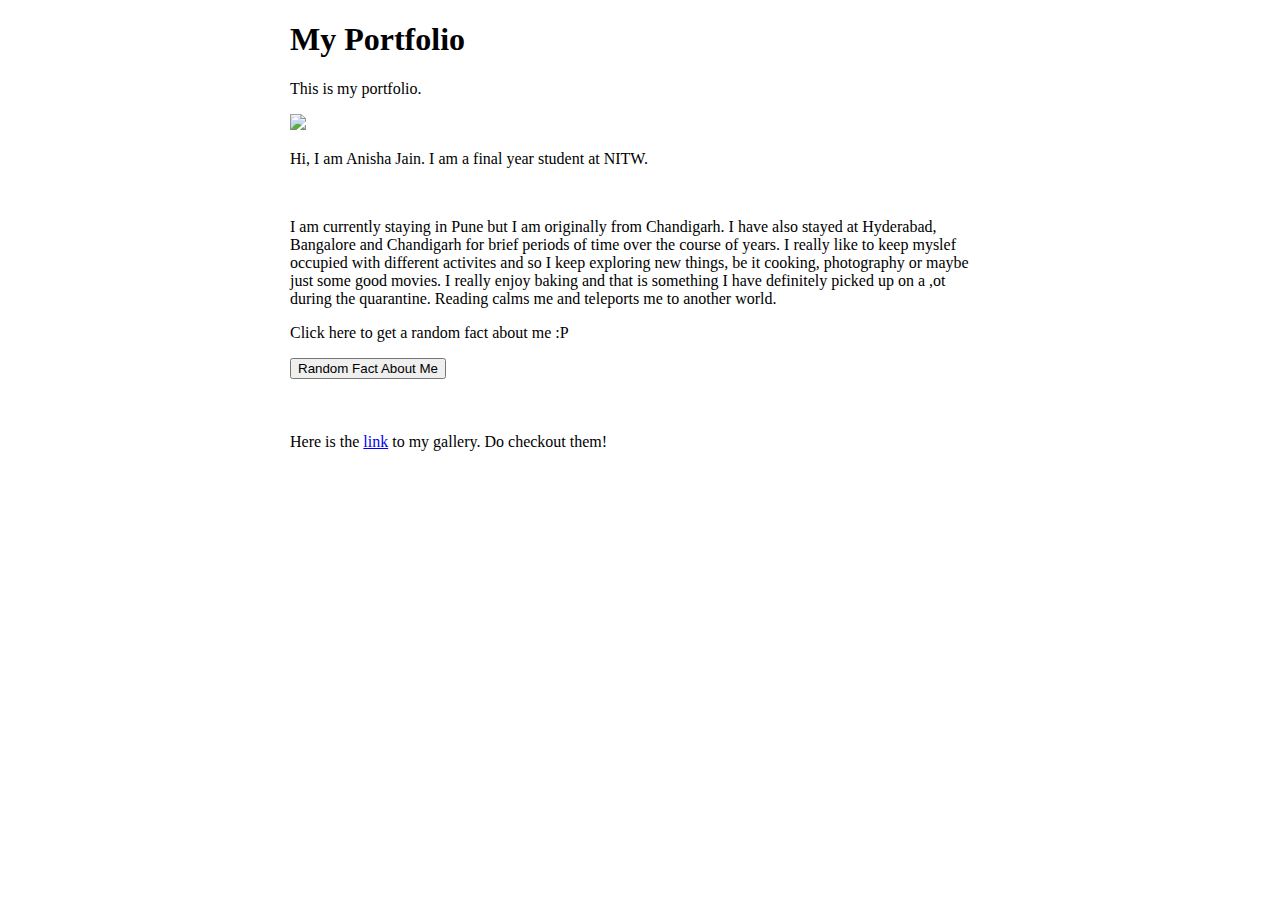
==== portfolio/src/main/webapp/index.html @ fbd3294d "Add gallery page" ====
<!DOCTYPE html>
<html>
  <head>
    <meta charset="UTF-8">
    <title>Portfolio</title>
    <link rel="stylesheet" href="style.css">
    <script src="script.js"></script>
  </head>
  <body>
    <div id="content">
      <h1>My Portfolio</h1>
      <p>This is my portfolio.</p>
      <img src="/images/Anisha_Jain_Avatar.png"/>
      <p>Hi, I am Anisha Jain. I am a final year student at NITW.</p>
      <br>
      <p>
          I am currently staying in Pune but I am originally from Chandigarh.
          I have also stayed at Hyderabad, Bangalore and Chandigarh for brief periods of time over the course of years.
          I really like to keep myslef occupied with different activites and so I keep exploring new things, be it cooking, photography or maybe just some good movies.
          I really enjoy baking and that is something I have definitely picked up on a ,ot during the quarantine.
          Reading calms me and teleports me to another world.
      </p>
      <p>Click here to get a random fact about me :P</p>
      <button onclick="addRandomFact()">Random Fact About Me</button>
      <div id="fact-container"></div>
      <br>
      <p>
          Here is the <a href = "images.html">link</a> to my gallery. Do checkout them!
      </p>
    </div>
  </body>
</html>
---- portfolio/src/main/webapp/style.css ----
#content {
  margin-left: auto;
  margin-right: auto;
  width: 700px;
}

#fact-container {
  margin-top: 20px;
}
.row {
  display: flex;
  flex-wrap: wrap;
  padding: 0 4px;
}
.header {
  text-align: center;
  padding: 32px;
}

/* Create two equal columns that floats next to each other */
.column {
  float: left;
  width: 100%;
  padding: 10px;
}

.column img {
  margin-top: 12px;
}

/* Clear floats after the columns */
.row:after {
  content: "";
  display: table;
  clear: both;
}
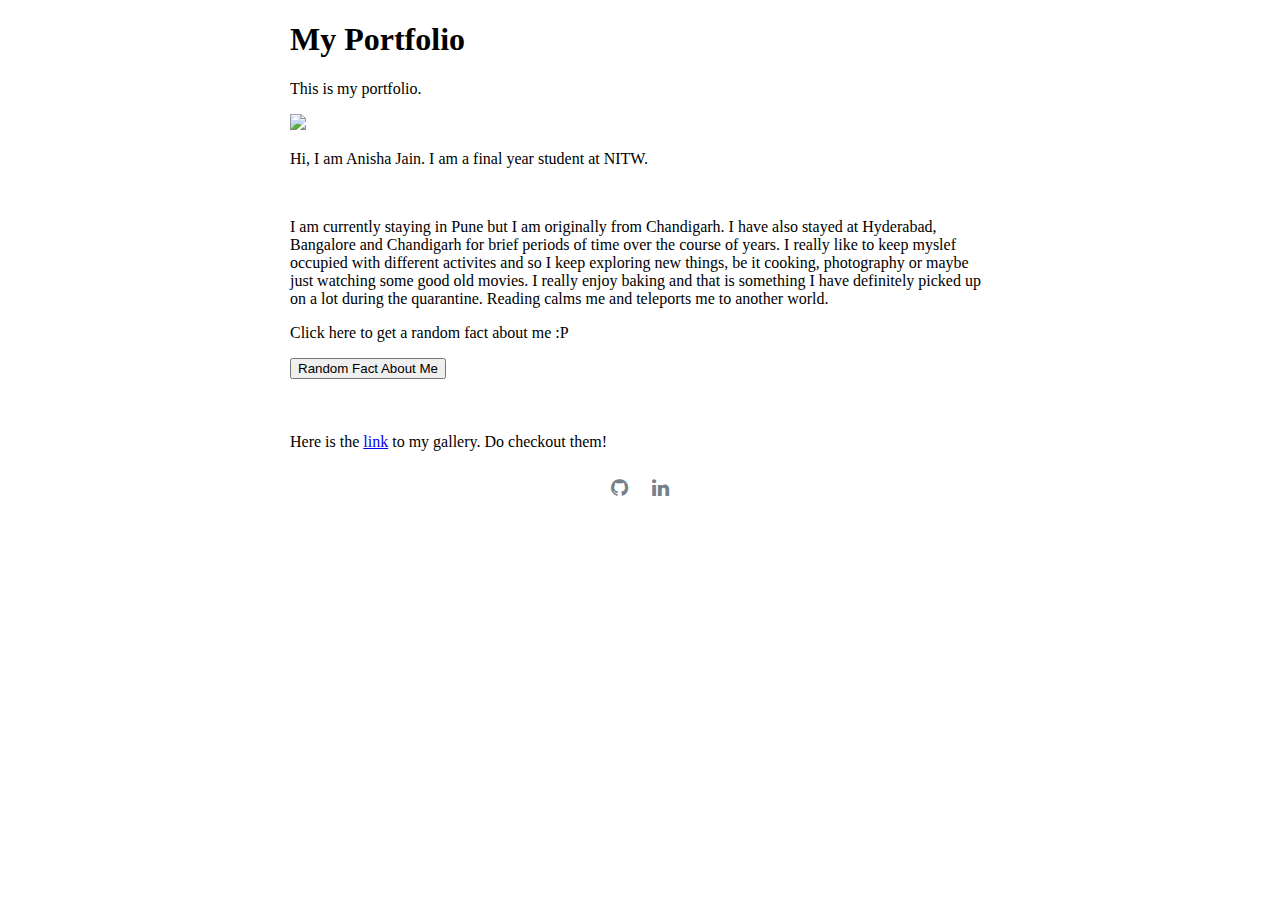
==== commit db716760: "Add social media profile and more images to gallery" ====
--- a/portfolio/src/main/webapp/index.html
+++ b/portfolio/src/main/webapp/index.html
@@ -3,7 +3,8 @@
   <head>
     <meta charset="UTF-8">
     <title>Portfolio</title>
-    <link rel="stylesheet" href="style.css">
+    <link rel="stylesheet" href="css/style.css">
+    <link rel="stylesheet" href="https://cdnjs.cloudflare.com/ajax/libs/font-awesome/4.7.0/css/font-awesome.min.css">
     <script src="script.js"></script>
   </head>
   <body>
@@ -16,8 +17,8 @@
       <p>
           I am currently staying in Pune but I am originally from Chandigarh.
           I have also stayed at Hyderabad, Bangalore and Chandigarh for brief periods of time over the course of years.
-          I really like to keep myslef occupied with different activites and so I keep exploring new things, be it cooking, photography or maybe just some good movies.
-          I really enjoy baking and that is something I have definitely picked up on a ,ot during the quarantine.
+          I really like to keep myslef occupied with different activites and so I keep exploring new things, be it cooking, photography or maybe just watching some good old movies.
+          I really enjoy baking and that is something I have definitely picked up on a lot during the quarantine.
           Reading calms me and teleports me to another world.
       </p>
       <p>Click here to get a random fact about me :P</p>
@@ -27,6 +28,20 @@
       <p>
           Here is the <a href = "images.html">link</a> to my gallery. Do checkout them!
       </p>
+      
+    <footer>
+        <div class="social" align="center">
+            <ul>
+                <li>
+                    <a href="https://github.com/anishajain22" target="_blank"><i class="fa fa-github"></i></a>                    
+                </li>
+                <li>
+                    <a href="https://www.linkedin.com/in/anisha-jain-04337b187 " target="_blank"><i class="fa fa-linkedin"></i></a>
+                </li>
+            </ul>
+        </div>
+    </footer>
     </div>
+
   </body>
 </html>
--- a/portfolio/src/main/webapp/css/style.css
+++ b/portfolio/src/main/webapp/css/style.css
@@ -0,0 +1,87 @@
+#content {
+  margin-left: auto;
+  margin-right: auto;
+  width: 700px;
+}
+
+#fact-container {
+  margin-top: 20px;
+}
+.row {
+  display: flex;
+  flex-wrap: wrap;
+  padding: 0 4px;
+}
+
+/* Create four equal columns that sits next to each other */
+.column {
+  flex: 25%;
+  max-width: 25%;
+}
+
+.column img {
+  margin-top: 0px;
+  vertical-align: middle;
+  width: 100%;
+}
+
+.social {
+  text-align: center
+}
+
+.social ul {
+  margin: 5px 0 0 0;
+  padding: 0
+}
+
+.social li {
+  display: inline-block;
+  font-size: 1.25em;
+  list-style: none
+}
+
+.social a {
+  display: block;
+  color: #74808a;
+  padding: 10px
+}
+
+.social a:hover {
+  color: #3498db
+}
+
+.copyright {
+  padding-top: 20px
+}
+
+.copyright p {
+  margin: 0;
+  color: #74808a
+}
+
+/* Responsive layout - makes a two column-layout instead of four columns */
+@media screen and (max-width: 800px) {
+  .column {
+    flex: 50%;
+    max-width: 50%;
+  }
+}
+
+/* Responsive layout - makes the two columns stack on top of each other instead of next to each other */
+@media screen and (max-width: 600px) {
+  .column {
+    flex: 100%;
+    max-width: 100%;
+  }
+}
+
+.column img {
+  margin-top: 2px;
+}
+
+/* Clear floats after the columns */
+.row:after {
+  content: "";
+  display: table;
+  clear: both;
+}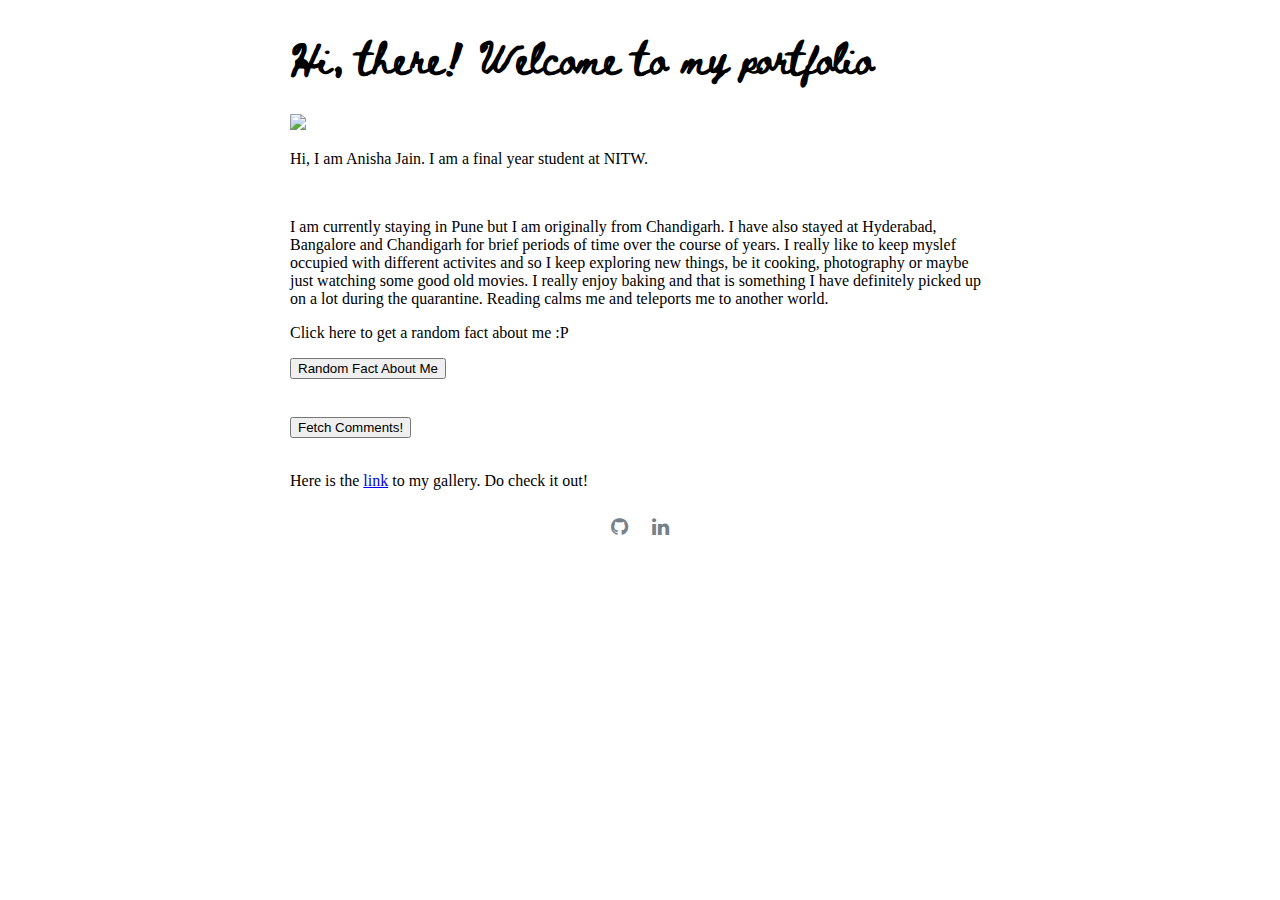
==== commit d9f75dfd: "Add code for fetching comments  and css properties" ====
--- a/portfolio/src/main/webapp/index.html
+++ b/portfolio/src/main/webapp/index.html
@@ -5,12 +5,12 @@
     <title>Portfolio</title>
     <link rel="stylesheet" href="css/style.css">
     <link rel="stylesheet" href="https://cdnjs.cloudflare.com/ajax/libs/font-awesome/4.7.0/css/font-awesome.min.css">
+    <link href="https://fonts.googleapis.com/css2?family=Beth+Ellen&display=swap" rel="stylesheet">
     <script src="script.js"></script>
   </head>
   <body>
     <div id="content">
-      <h1>My Portfolio</h1>
-      <p>This is my portfolio.</p>
+      <h1>Hi, there! Welcome to my portfolio</h1>
       <img src="/images/Anisha_Jain_Avatar.png"/>
       <p>Hi, I am Anisha Jain. I am a final year student at NITW.</p>
       <br>
@@ -24,9 +24,15 @@
       <p>Click here to get a random fact about me :P</p>
       <button onclick="addRandomFact()">Random Fact About Me</button>
       <div id="fact-container"></div>
+      
+      <br>
+
+      <button onclick="loadComments()">Fetch Comments!</button>
+      <div id="comments-container"></div>
+
       <br>
       <p>
-          Here is the <a href = "images.html">link</a> to my gallery. Do checkout them!
+          Here is the <a href = "images.html">link</a> to my gallery. Do check it out!
       </p>
       
     <footer>
--- a/portfolio/src/main/webapp/css/style.css
+++ b/portfolio/src/main/webapp/css/style.css
@@ -1,9 +1,15 @@
+body {
+  background-image: url("/images/background.jpg");
+}
 #content {
   margin-left: auto;
   margin-right: auto;
   width: 700px;
+  background-color: white;
 }
-
+h1{
+    font-family: "Beth Ellen";
+}
 #fact-container {
   margin-top: 20px;
 }
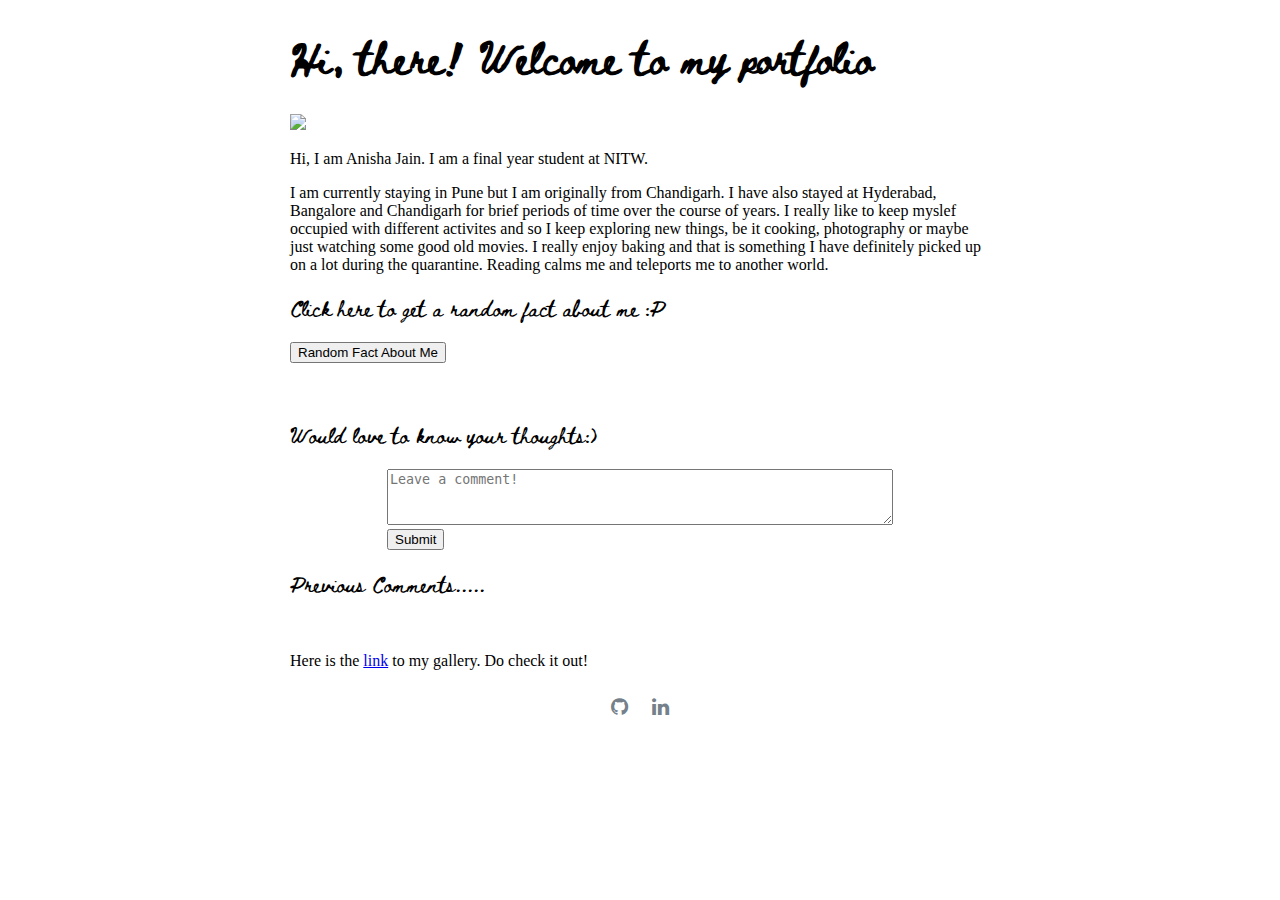
==== commit a83b8d8f: "Work on Yash's comments" ====
--- a/portfolio/src/main/webapp/index.html
+++ b/portfolio/src/main/webapp/index.html
@@ -8,12 +8,11 @@
     <link href="https://fonts.googleapis.com/css2?family=Beth+Ellen&display=swap" rel="stylesheet">
     <script src="script.js"></script>
   </head>
-  <body>
+  <body onload="loadComments()">
     <div id="content">
       <h1>Hi, there! Welcome to my portfolio</h1>
       <img src="/images/Anisha_Jain_Avatar.png"/>
       <p>Hi, I am Anisha Jain. I am a final year student at NITW.</p>
-      <br>
       <p>
           I am currently staying in Pune but I am originally from Chandigarh.
           I have also stayed at Hyderabad, Bangalore and Chandigarh for brief periods of time over the course of years.
@@ -21,13 +20,21 @@
           I really enjoy baking and that is something I have definitely picked up on a lot during the quarantine.
           Reading calms me and teleports me to another world.
       </p>
-      <p>Click here to get a random fact about me :P</p>
+      <p style="font-family:'Beth Ellen'">Click here to get a random fact about me :P</p>
       <button onclick="addRandomFact()">Random Fact About Me</button>
       <div id="fact-container"></div>
       
       <br>
-
-      <button onclick="loadComments()">Fetch Comments!</button>
+      <p style="font-family:'Beth Ellen'">Would love to know your thoughts:)</p>
+      <div class="form">
+        <form action="/data" method="POST">
+            <textarea name="text-input" placeholder="Leave a comment!" style="margin: 0px; width: 500px; height: 50px;"></textarea>
+            <br>
+            <input type="submit" />
+        </form>
+      </div>
+      
+      <p style="font-family:'Beth Ellen'">Previous Comments.....</p>
       <div id="comments-container"></div>
 
       <br>
--- a/portfolio/src/main/webapp/css/style.css
+++ b/portfolio/src/main/webapp/css/style.css
@@ -10,8 +10,31 @@
 h1{
     font-family: "Beth Ellen";
 }
+div.form
+{
+    display: block;
+    text-align: center;
+}
+form
+{
+    display: inline-block;
+    margin-left: auto;
+    margin-right: auto;
+    text-align: left;
+}
 #fact-container {
   margin-top: 20px;
+}
+
+#image-container {
+    background-color: white;
+}
+
+#comments-container {
+    background-color: #9cae37;
+    color: white;
+    margin-left: 10px;
+    margin-right: 10px;
 }
 .row {
   display: flex;
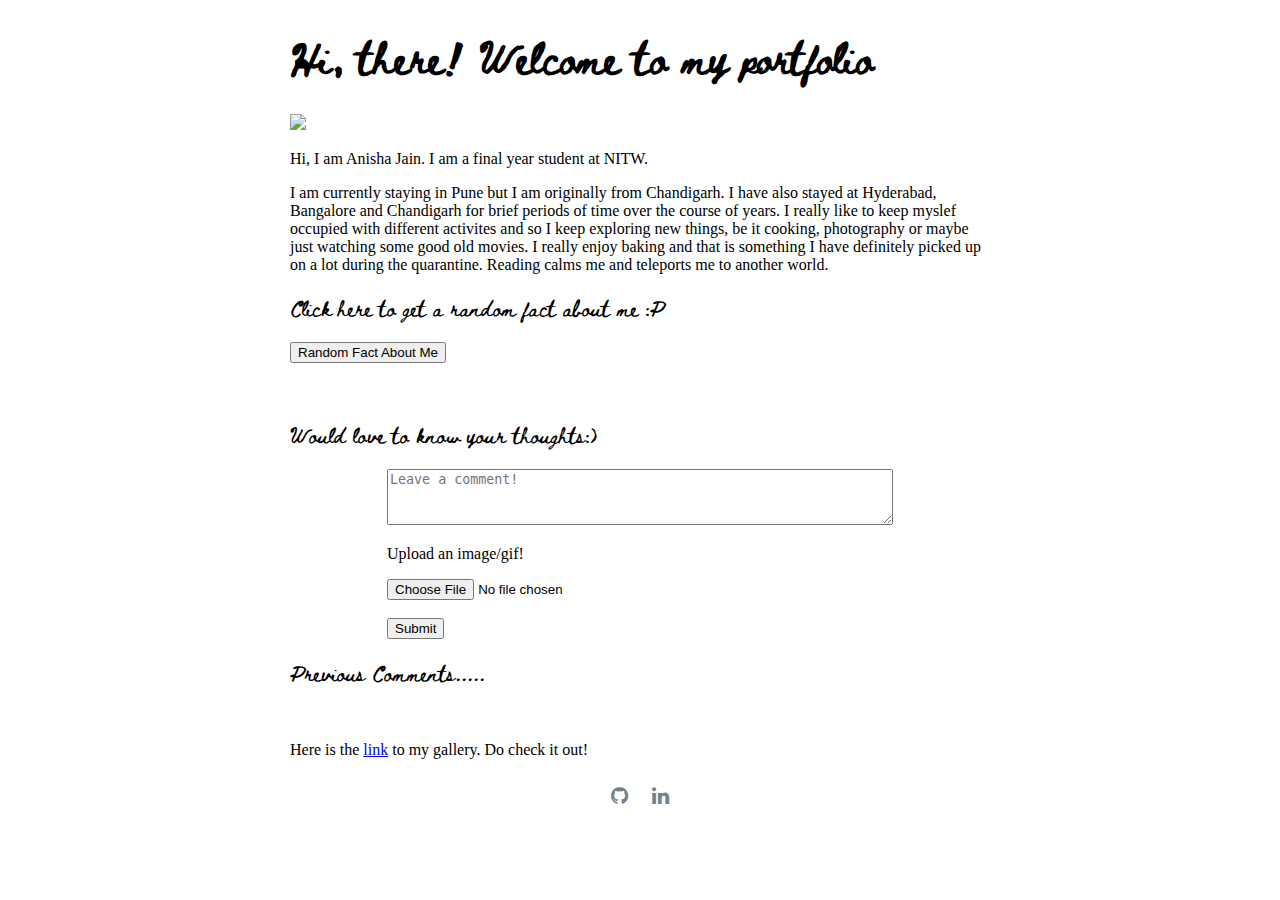
==== commit 688f9a2b: "Add blobstorage for images uploaded in comments in portfolio." ====
--- a/portfolio/src/main/webapp/index.html
+++ b/portfolio/src/main/webapp/index.html
@@ -8,7 +8,7 @@
     <link href="https://fonts.googleapis.com/css2?family=Beth+Ellen&display=swap" rel="stylesheet">
     <script src="script.js"></script>
   </head>
-  <body onload="loadComments()">
+  <body onload="loadComments(); fetchBlobstoreUrlAndShowForm();">
     <div id="content">
       <h1>Hi, there! Welcome to my portfolio</h1>
       <img src="/images/Anisha_Jain_Avatar.png"/>
@@ -27,8 +27,11 @@
       <br>
       <p style="font-family:'Beth Ellen'">Would love to know your thoughts:)</p>
       <div class="form">
-        <form action="/data" method="POST">
+        <form id="form" method="POST" enctype="multipart/form-data">
             <textarea name="text-input" placeholder="Leave a comment!" style="margin: 0px; width: 500px; height: 50px;"></textarea>
+            <p>Upload an image/gif!</p>
+            <input type="file" name="image">
+            <br>
             <br>
             <input type="submit" />
         </form>
--- a/portfolio/src/main/webapp/css/style.css
+++ b/portfolio/src/main/webapp/css/style.css
@@ -31,8 +31,6 @@
 }
 
 #comments-container {
-    background-color: #9cae37;
-    color: white;
     margin-left: 10px;
     margin-right: 10px;
 }
